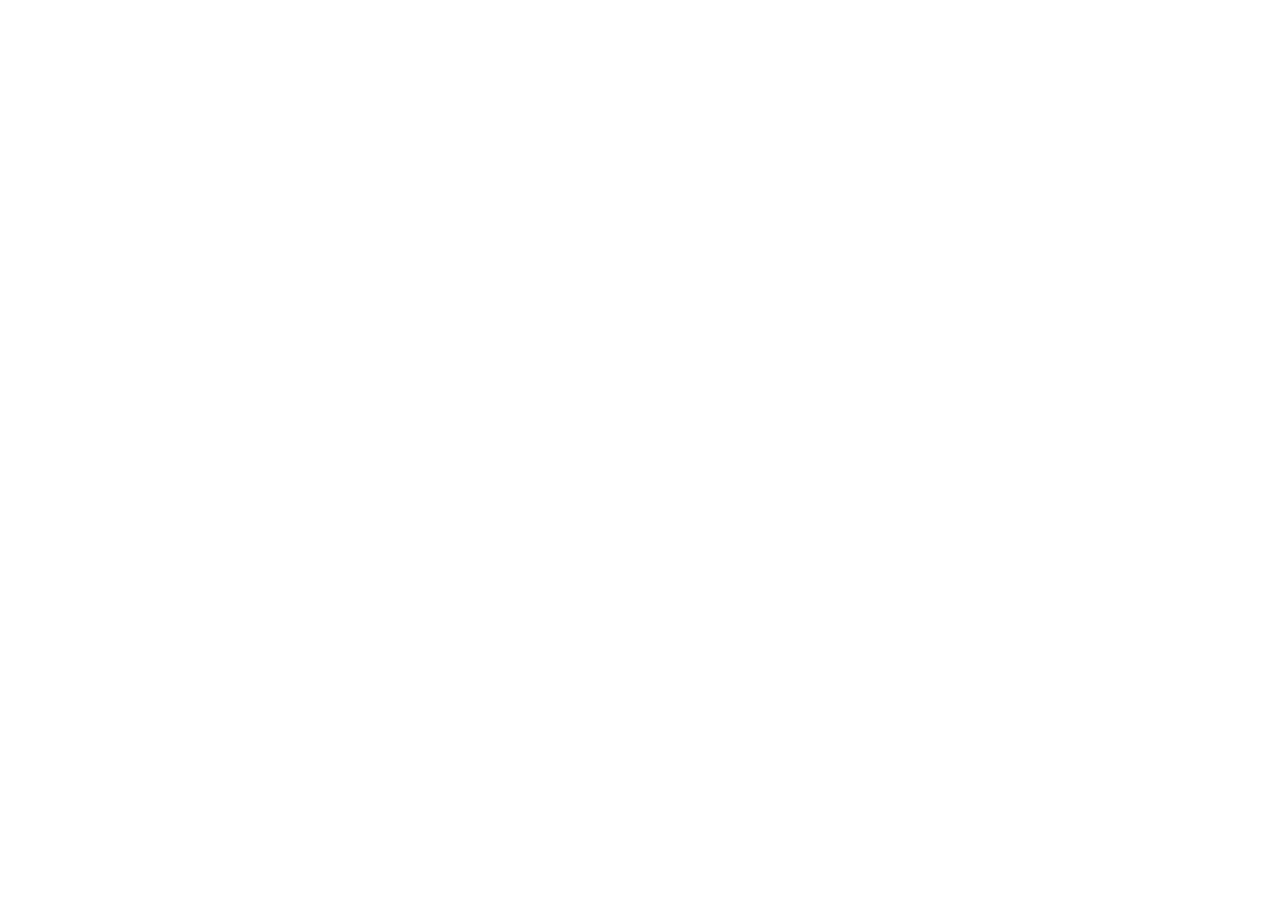
==== api/index.html @ 2dc3df62 "deploy to the gh-pages" ====
<!DOCTYPE html>
<html lang="en-US">
  <head>
    <meta charset="utf-8">
    <meta name="viewport" content="width=device-width,initial-scale=1">
    <title>Vitepress Demo | VitePress</title>
    <meta name="description" content="Life is short, Keep it simple.">
    <link rel="stylesheet" href="/fniu-ui-doc/assets/style.25b91e73.css">
    <link rel="modulepreload" href="/fniu-ui-doc/assets/Home.022af02f.js">
    <link rel="modulepreload" href="/fniu-ui-doc/assets/app.439b899e.js">
    <link rel="modulepreload" href="/fniu-ui-doc/assets/api_index.md.76ef1f02.lean.js">
    <link rel="modulepreload" href="/fniu-ui-doc/assets/app.439b899e.js">
    <link rel="icon" type="image/svg+xml" href="/logo.svg">
    <meta name="twitter:title" content="Vitepress Demo | VitePress">
    <meta property="og:title" content="Vitepress Demo | VitePress">
  </head>
  <body>
    <div id="app"><!----></div>
    <script>__VP_HASH_MAP__ = JSON.parse("{\"index.md\":\"8a8aa22b\",\"api_index.md\":\"76ef1f02\",\"components_operate.md\":\"a7332b13\",\"components_status.md\":\"4d2224e1\",\"components_table.md\":\"ef7fdd37\",\"guide_index.md\":\"e281bc63\"}")</script>
    <script type="module" async src="/fniu-ui-doc/assets/app.439b899e.js"></script>
  </body>
</html>
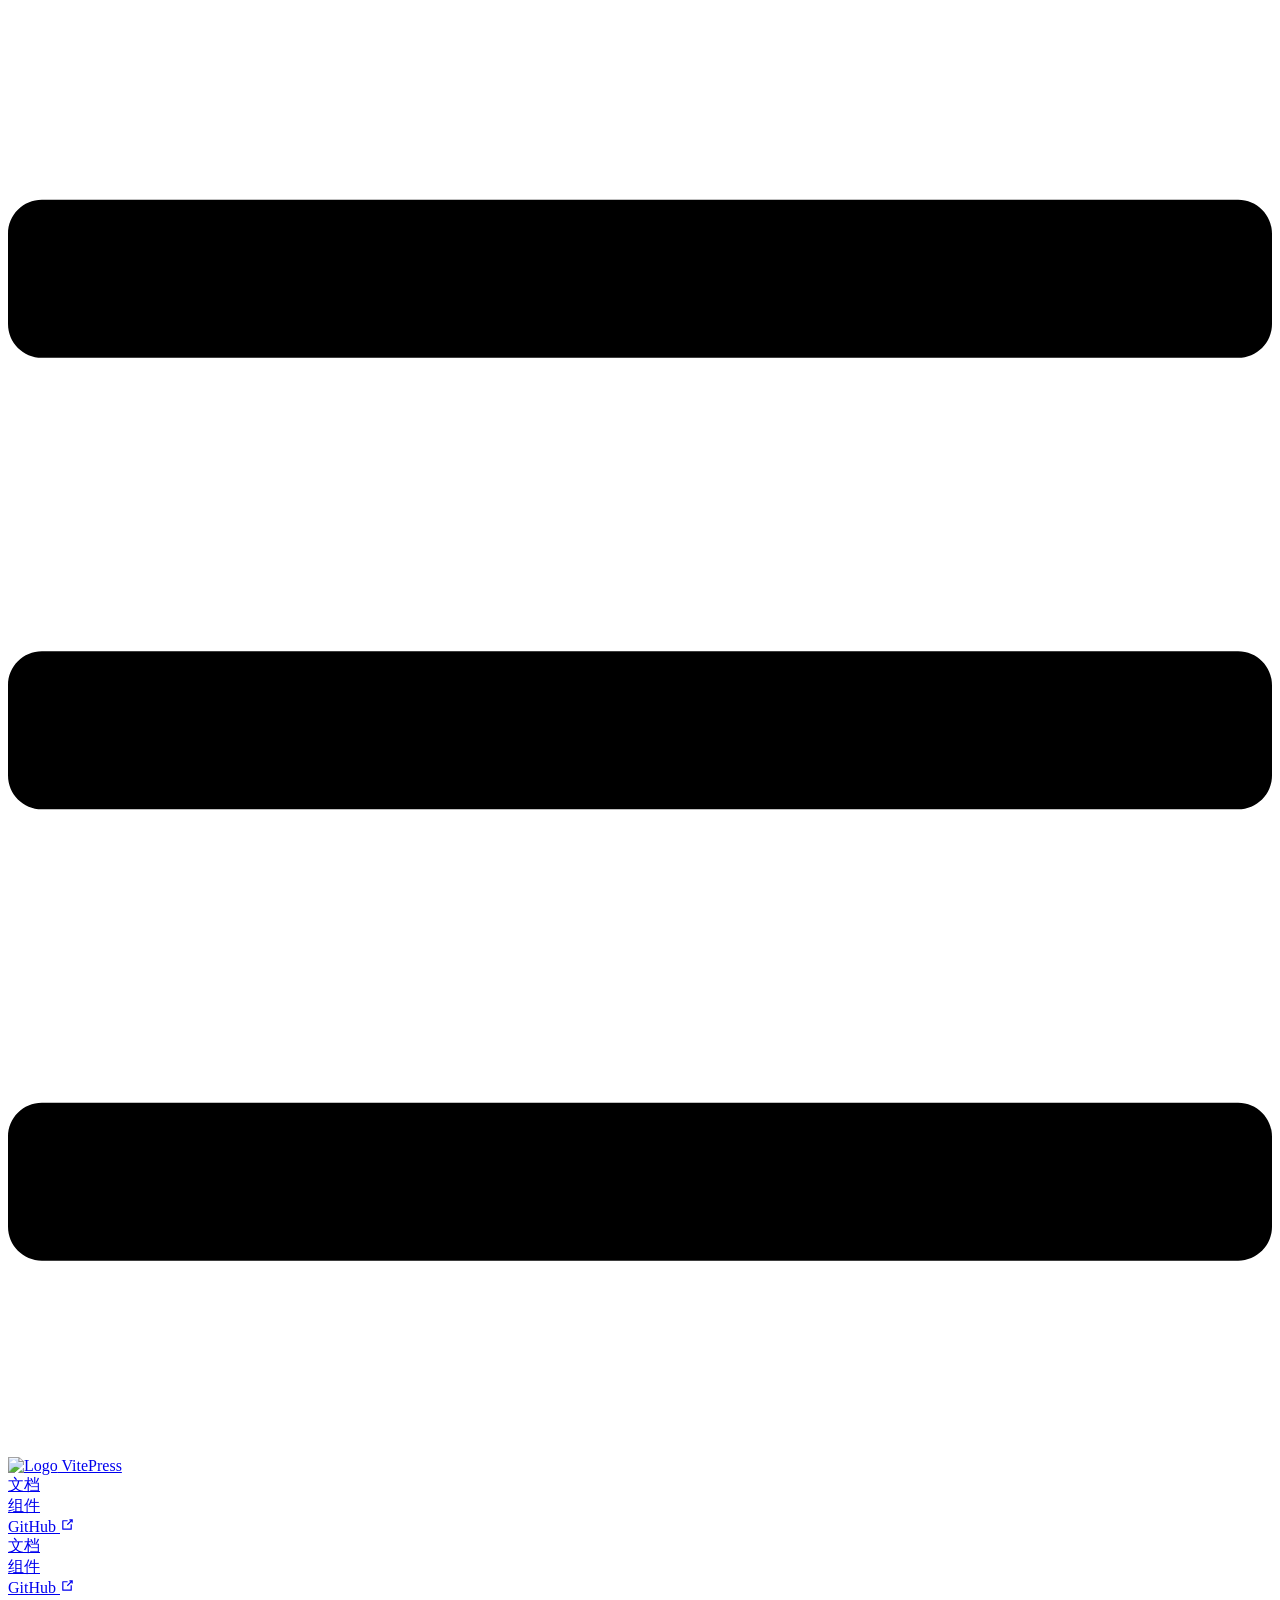
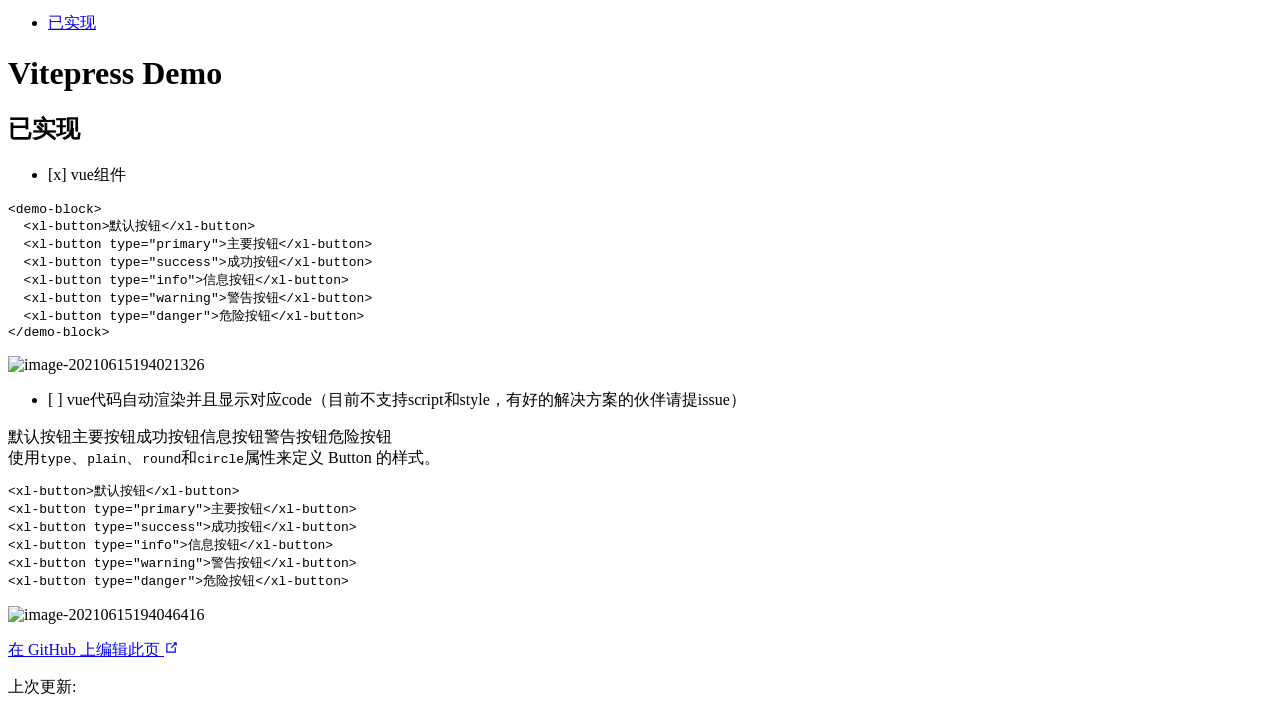
==== commit 1a303a48: "deploy to the gh-pages" ====
--- a/api/index.html
+++ b/api/index.html
@@ -5,18 +5,32 @@
     <meta name="viewport" content="width=device-width,initial-scale=1">
     <title>Vitepress Demo | VitePress</title>
     <meta name="description" content="Life is short, Keep it simple.">
-    <link rel="stylesheet" href="/fniu-ui-doc/assets/style.25b91e73.css">
-    <link rel="modulepreload" href="/fniu-ui-doc/assets/Home.022af02f.js">
-    <link rel="modulepreload" href="/fniu-ui-doc/assets/app.439b899e.js">
-    <link rel="modulepreload" href="/fniu-ui-doc/assets/api_index.md.76ef1f02.lean.js">
-    <link rel="modulepreload" href="/fniu-ui-doc/assets/app.439b899e.js">
+    <link rel="stylesheet" href="/fniu-ui-doc/assets/style.9f891a11.css">
+    <link rel="modulepreload" href="/fniu-ui-doc/assets/plugin-vue_export-helper.f0bfa91e.js">
+    <link rel="modulepreload" href="/fniu-ui-doc/assets/Home.efdd602e.js">
+    <link rel="modulepreload" href="/fniu-ui-doc/assets/api_index.md.6ea8a50f.lean.js">
+    <link rel="modulepreload" href="/fniu-ui-doc/assets/app.1b8610fc.js">
     <link rel="icon" type="image/svg+xml" href="/logo.svg">
     <meta name="twitter:title" content="Vitepress Demo | VitePress">
     <meta property="og:title" content="Vitepress Demo | VitePress">
   </head>
   <body>
-    <div id="app"><!----></div>
-    <script>__VP_HASH_MAP__ = JSON.parse("{\"index.md\":\"8a8aa22b\",\"api_index.md\":\"76ef1f02\",\"components_operate.md\":\"a7332b13\",\"components_status.md\":\"4d2224e1\",\"components_table.md\":\"ef7fdd37\",\"guide_index.md\":\"e281bc63\"}")</script>
-    <script type="module" async src="/fniu-ui-doc/assets/app.439b899e.js"></script>
+    <div id="app"><!--[--><div class="theme"><header class="nav-bar" data-v-675d8756><div class="sidebar-button" data-v-675d8756><svg class="icon" xmlns="http://www.w3.org/2000/svg" aria-hidden="true" role="img" viewBox="0 0 448 512"><path fill="currentColor" d="M436 124H12c-6.627 0-12-5.373-12-12V80c0-6.627 5.373-12 12-12h424c6.627 0 12 5.373 12 12v32c0 6.627-5.373 12-12 12zm0 160H12c-6.627 0-12-5.373-12-12v-32c0-6.627 5.373-12 12-12h424c6.627 0 12 5.373 12 12v32c0 6.627-5.373 12-12 12zm0 160H12c-6.627 0-12-5.373-12-12v-32c0-6.627 5.373-12 12-12h424c6.627 0 12 5.373 12 12v32c0 6.627-5.373 12-12 12z" class></path></svg></div><a class="nav-bar-title" href="/fniu-ui-doc/" aria-label="VitePress, back to home" data-v-675d8756 data-v-4a583abe><img class="logo" src="/fniu-ui-doc/logo.svg" alt="Logo" data-v-4a583abe> VitePress</a><div class="flex-grow" data-v-675d8756></div><div class="nav" data-v-675d8756><nav class="nav-links" data-v-675d8756 data-v-15acbf05><!--[--><div class="item" data-v-15acbf05><div class="nav-link" data-v-15acbf05 data-v-b8818f8c><a class="item" href="/fniu-ui-doc/guide/" data-v-b8818f8c>文档 <!----></a></div></div><div class="item" data-v-15acbf05><div class="nav-link" data-v-15acbf05 data-v-b8818f8c><a class="item" href="/fniu-ui-doc/components/status" data-v-b8818f8c>组件 <!----></a></div></div><!--]--><!----><div class="item" data-v-15acbf05><div class="nav-link" data-v-15acbf05 data-v-b8818f8c><a class="item isExternal" href="https://github.com/839574938/Fniu-UI" target="_blank" rel="noopener noreferrer" data-v-b8818f8c>GitHub <svg class="icon outbound" xmlns="http://www.w3.org/2000/svg" aria-hidden="true" x="0px" y="0px" viewbox="0 0 100 100" width="15" height="15" data-v-b8818f8c><path fill="currentColor" d="M18.8,85.1h56l0,0c2.2,0,4-1.8,4-4v-32h-8v28h-48v-48h28v-8h-32l0,0c-2.2,0-4,1.8-4,4v56C14.8,83.3,16.6,85.1,18.8,85.1z"></path><polygon fill="currentColor" points="45.7,48.7 51.3,54.3 77.2,28.5 77.2,37.2 85.2,37.2 85.2,14.9 62.8,14.9 62.8,22.9 71.5,22.9"></polygon></svg></a></div></div></nav></div><!--[--><!--]--></header><aside class="sidebar" data-v-83e92a68><nav class="nav-links nav" data-v-83e92a68 data-v-15acbf05><!--[--><div class="item" data-v-15acbf05><div class="nav-link" data-v-15acbf05 data-v-b8818f8c><a class="item" href="/fniu-ui-doc/guide/" data-v-b8818f8c>文档 <!----></a></div></div><div class="item" data-v-15acbf05><div class="nav-link" data-v-15acbf05 data-v-b8818f8c><a class="item" href="/fniu-ui-doc/components/status" data-v-b8818f8c>组件 <!----></a></div></div><!--]--><!----><div class="item" data-v-15acbf05><div class="nav-link" data-v-15acbf05 data-v-b8818f8c><a class="item isExternal" href="https://github.com/839574938/Fniu-UI" target="_blank" rel="noopener noreferrer" data-v-b8818f8c>GitHub <svg class="icon outbound" xmlns="http://www.w3.org/2000/svg" aria-hidden="true" x="0px" y="0px" viewbox="0 0 100 100" width="15" height="15" data-v-b8818f8c><path fill="currentColor" d="M18.8,85.1h56l0,0c2.2,0,4-1.8,4-4v-32h-8v28h-48v-48h28v-8h-32l0,0c-2.2,0-4,1.8-4,4v56C14.8,83.3,16.6,85.1,18.8,85.1z"></path><polygon fill="currentColor" points="45.7,48.7 51.3,54.3 77.2,28.5 77.2,37.2 85.2,37.2 85.2,14.9 62.8,14.9 62.8,22.9 71.5,22.9"></polygon></svg></a></div></div></nav><!--[--><!--]--><ul class="sidebar-links" data-v-83e92a68><!--[--><li class="sidebar-link"><a class="sidebar-link-item" href="#已实现">已实现</a><!----></li><!--]--></ul><!--[--><!--]--></aside><!-- TODO: make this button accessible --><div class="sidebar-mask"></div><main class="page" data-v-7eddb2c4><div class="container" data-v-7eddb2c4><!--[--><!--]--><div style="position:relative;" class="content" data-v-7eddb2c4><div><h1 id="vitepress-demo">Vitepress Demo</h1><h2 id="已实现">已实现</h2><ul><li>[x] vue组件</li></ul><div class="language-js"><pre><code><span class="token operator">&lt;</span>demo<span class="token operator">-</span>block<span class="token operator">&gt;</span>
+  <span class="token operator">&lt;</span>xl<span class="token operator">-</span>button<span class="token operator">&gt;</span>默认按钮<span class="token operator">&lt;</span><span class="token operator">/</span>xl<span class="token operator">-</span>button<span class="token operator">&gt;</span>
+  <span class="token operator">&lt;</span>xl<span class="token operator">-</span>button type<span class="token operator">=</span><span class="token string">&quot;primary&quot;</span><span class="token operator">&gt;</span>主要按钮<span class="token operator">&lt;</span><span class="token operator">/</span>xl<span class="token operator">-</span>button<span class="token operator">&gt;</span>
+  <span class="token operator">&lt;</span>xl<span class="token operator">-</span>button type<span class="token operator">=</span><span class="token string">&quot;success&quot;</span><span class="token operator">&gt;</span>成功按钮<span class="token operator">&lt;</span><span class="token operator">/</span>xl<span class="token operator">-</span>button<span class="token operator">&gt;</span>
+  <span class="token operator">&lt;</span>xl<span class="token operator">-</span>button type<span class="token operator">=</span><span class="token string">&quot;info&quot;</span><span class="token operator">&gt;</span>信息按钮<span class="token operator">&lt;</span><span class="token operator">/</span>xl<span class="token operator">-</span>button<span class="token operator">&gt;</span>
+  <span class="token operator">&lt;</span>xl<span class="token operator">-</span>button type<span class="token operator">=</span><span class="token string">&quot;warning&quot;</span><span class="token operator">&gt;</span>警告按钮<span class="token operator">&lt;</span><span class="token operator">/</span>xl<span class="token operator">-</span>button<span class="token operator">&gt;</span>
+  <span class="token operator">&lt;</span>xl<span class="token operator">-</span>button type<span class="token operator">=</span><span class="token string">&quot;danger&quot;</span><span class="token operator">&gt;</span>危险按钮<span class="token operator">&lt;</span><span class="token operator">/</span>xl<span class="token operator">-</span>button<span class="token operator">&gt;</span>
+<span class="token operator">&lt;</span><span class="token operator">/</span>demo<span class="token operator">-</span>block<span class="token operator">&gt;</span>
+</code></pre></div><p><img src="https://tva1.sinaimg.cn/large/008i3skNly1grj6qits6pj312c04aq3j.jpg" alt="image-20210615194021326"></p><ul><li>[ ] vue代码自动渲染并且显示对应code（目前不支持script和style，有好的解决方案的伙伴请提issue）</li></ul><div class="demo-block demo-index" data-v-176498b8><div class="source" data-v-176498b8><!--[--><div><xl-button>默认按钮</xl-button><xl-button type="primary">主要按钮</xl-button><xl-button type="success">成功按钮</xl-button><xl-button type="info">信息按钮</xl-button><xl-button type="warning">警告按钮</xl-button><xl-button type="danger">危险按钮</xl-button></div><!--]--></div><div class="meta" data-v-176498b8><div class="description" data-v-176498b8><!--[--><div>使用<code>type</code>、<code>plain</code>、<code>round</code>和<code>circle</code>属性来定义 Button 的样式。</div><!--]--></div><div class="highlight" data-v-176498b8><!--[--><div class="language-vue"><pre><code><span class="token tag"><span class="token tag"><span class="token punctuation">&lt;</span>xl-button</span><span class="token punctuation">&gt;</span></span>默认按钮<span class="token tag"><span class="token tag"><span class="token punctuation">&lt;/</span>xl-button</span><span class="token punctuation">&gt;</span></span>
+<span class="token tag"><span class="token tag"><span class="token punctuation">&lt;</span>xl-button</span> <span class="token attr-name">type</span><span class="token attr-value"><span class="token punctuation attr-equals">=</span><span class="token punctuation">&quot;</span>primary<span class="token punctuation">&quot;</span></span><span class="token punctuation">&gt;</span></span>主要按钮<span class="token tag"><span class="token tag"><span class="token punctuation">&lt;/</span>xl-button</span><span class="token punctuation">&gt;</span></span>
+<span class="token tag"><span class="token tag"><span class="token punctuation">&lt;</span>xl-button</span> <span class="token attr-name">type</span><span class="token attr-value"><span class="token punctuation attr-equals">=</span><span class="token punctuation">&quot;</span>success<span class="token punctuation">&quot;</span></span><span class="token punctuation">&gt;</span></span>成功按钮<span class="token tag"><span class="token tag"><span class="token punctuation">&lt;/</span>xl-button</span><span class="token punctuation">&gt;</span></span>
+<span class="token tag"><span class="token tag"><span class="token punctuation">&lt;</span>xl-button</span> <span class="token attr-name">type</span><span class="token attr-value"><span class="token punctuation attr-equals">=</span><span class="token punctuation">&quot;</span>info<span class="token punctuation">&quot;</span></span><span class="token punctuation">&gt;</span></span>信息按钮<span class="token tag"><span class="token tag"><span class="token punctuation">&lt;/</span>xl-button</span><span class="token punctuation">&gt;</span></span>
+<span class="token tag"><span class="token tag"><span class="token punctuation">&lt;</span>xl-button</span> <span class="token attr-name">type</span><span class="token attr-value"><span class="token punctuation attr-equals">=</span><span class="token punctuation">&quot;</span>warning<span class="token punctuation">&quot;</span></span><span class="token punctuation">&gt;</span></span>警告按钮<span class="token tag"><span class="token tag"><span class="token punctuation">&lt;/</span>xl-button</span><span class="token punctuation">&gt;</span></span>
+<span class="token tag"><span class="token tag"><span class="token punctuation">&lt;</span>xl-button</span> <span class="token attr-name">type</span><span class="token attr-value"><span class="token punctuation attr-equals">=</span><span class="token punctuation">&quot;</span>danger<span class="token punctuation">&quot;</span></span><span class="token punctuation">&gt;</span></span>危险按钮<span class="token tag"><span class="token tag"><span class="token punctuation">&lt;/</span>xl-button</span><span class="token punctuation">&gt;</span></span>
+</code></pre></div><!--]--></div></div><div class="demo-block-control" data-v-176498b8><i class="control-icon icon-caret-down" data-v-176498b8></i><span style="display:none;" class="control-text" data-v-176498b8>显示代码</span><div class="control-button-wrap" data-v-176498b8><span style="display:none;" class="control-button copy-button" data-v-176498b8>复制代码片段</span></div></div></div><p><img src="https://tva1.sinaimg.cn/large/008i3skNly1grj6qx0v0nj31r40nsdkn.jpg" alt="image-20210615194046416"></p></div></div><footer class="page-footer" data-v-7eddb2c4 data-v-fb8d84c6><div class="edit" data-v-fb8d84c6><div class="edit-link" data-v-fb8d84c6 data-v-1ed99556><a class="link" href="https://github.com/839574938/Fniu-UI/edit/master/docs/api/index.md" target="_blank" rel="noopener noreferrer" data-v-1ed99556>在 GitHub 上编辑此页 <svg class="icon outbound icon" xmlns="http://www.w3.org/2000/svg" aria-hidden="true" x="0px" y="0px" viewbox="0 0 100 100" width="15" height="15" data-v-1ed99556><path fill="currentColor" d="M18.8,85.1h56l0,0c2.2,0,4-1.8,4-4v-32h-8v28h-48v-48h28v-8h-32l0,0c-2.2,0-4,1.8-4,4v56C14.8,83.3,16.6,85.1,18.8,85.1z"></path><polygon fill="currentColor" points="45.7,48.7 51.3,54.3 77.2,28.5 77.2,37.2 85.2,37.2 85.2,14.9 62.8,14.9 62.8,22.9 71.5,22.9"></polygon></svg></a></div></div><div class="updated" data-v-fb8d84c6><p class="last-updated" data-v-fb8d84c6 data-v-5797b537><span class="prefix" data-v-5797b537>上次更新:</span><span class="datetime" data-v-5797b537></span></p></div></footer><!----><!--[--><!--]--></div></main></div><!----><!--]--></div>
+    <script>__VP_HASH_MAP__ = JSON.parse("{\"index.md\":\"1898e6eb\",\"api_index.md\":\"6ea8a50f\",\"components_operate.md\":\"ec9aa270\",\"components_status.md\":\"eb671b48\",\"components_table.md\":\"bc2d7790\",\"guide_index.md\":\"8d89516e\"}")</script>
+    <script type="module" async src="/fniu-ui-doc/assets/app.1b8610fc.js"></script>
   </body>
 </html>
